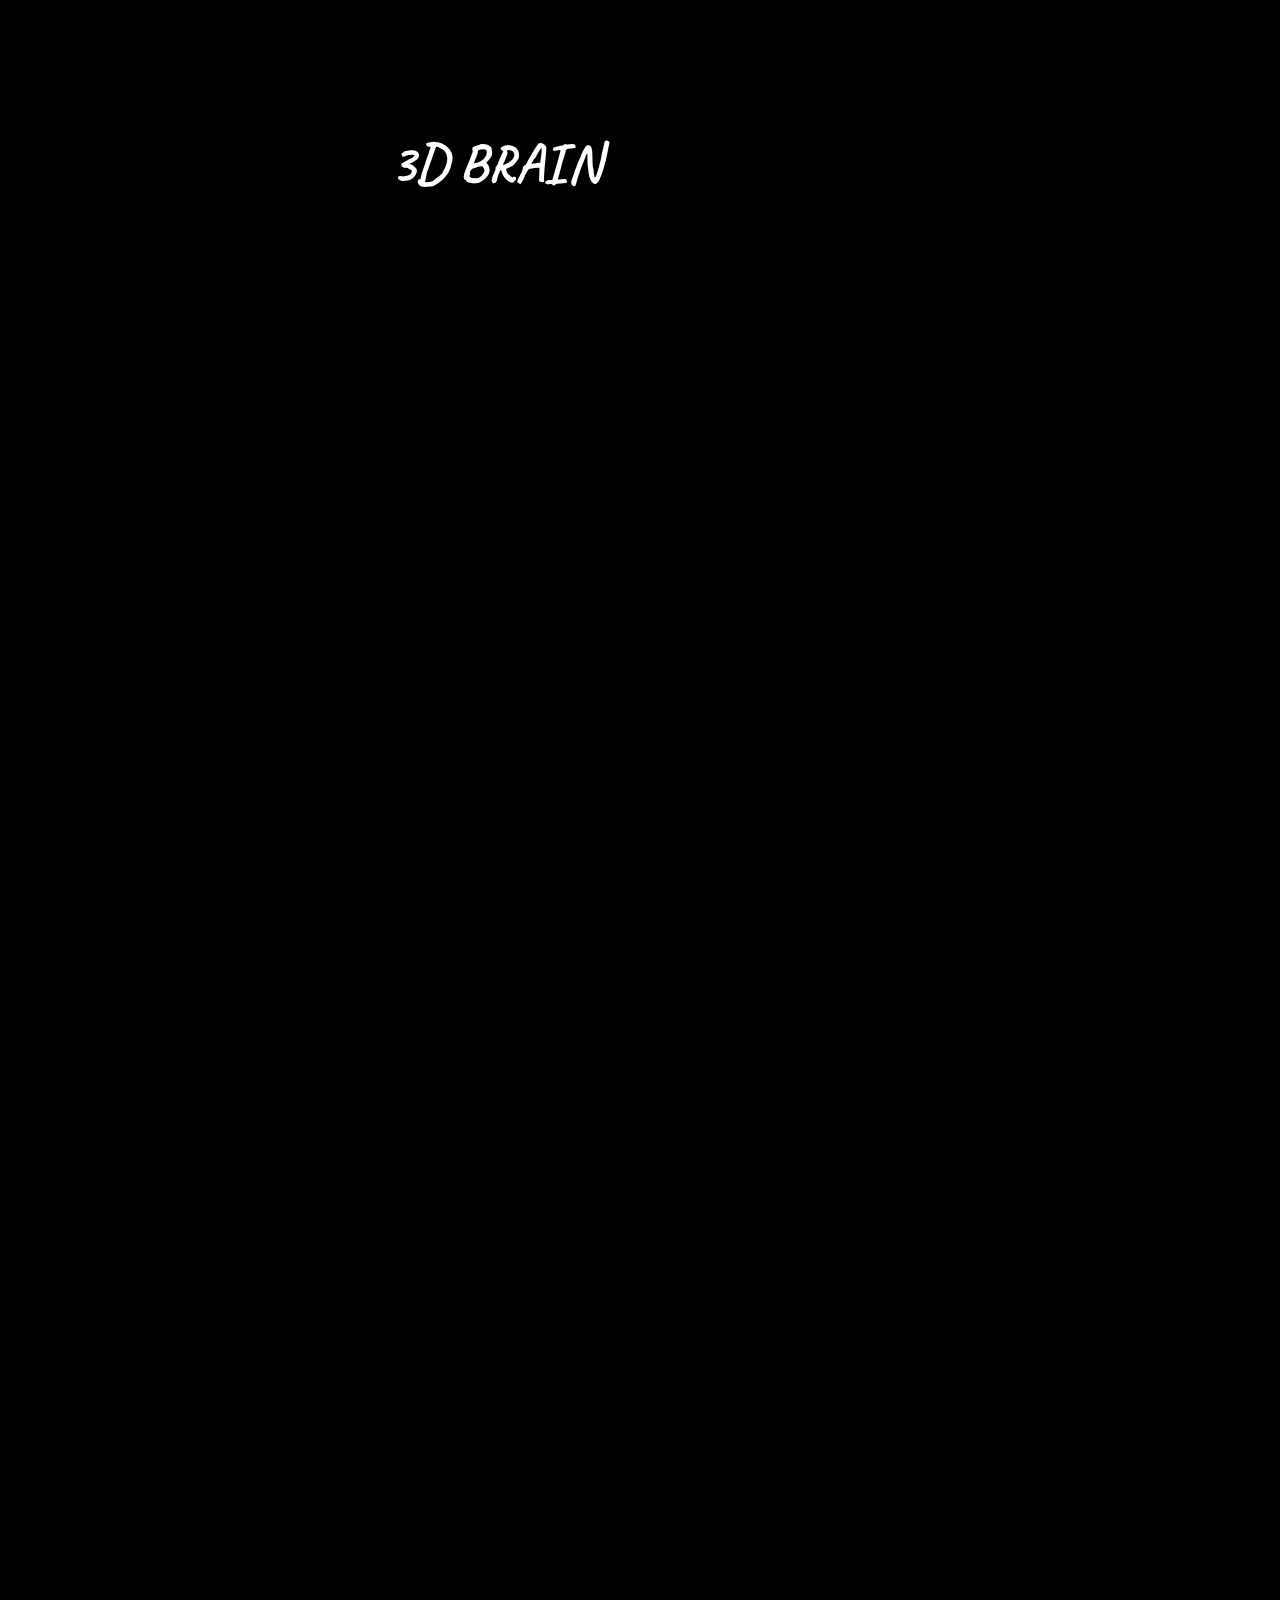
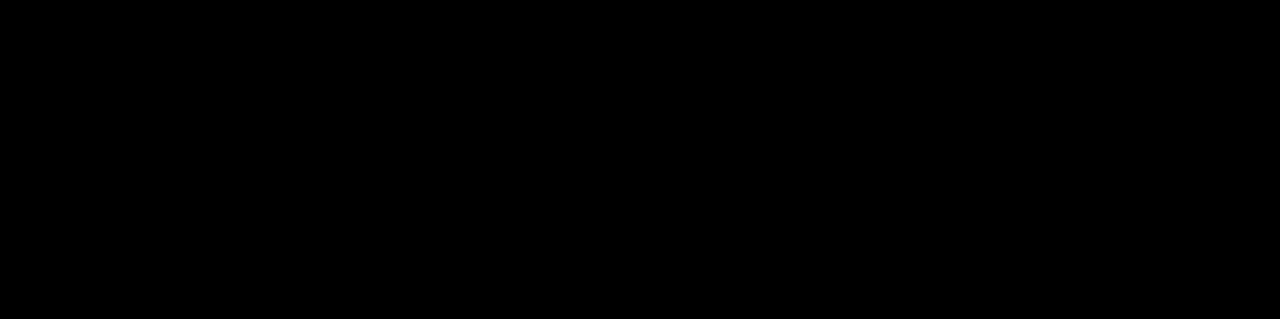
==== index.html @ a8c45642 "first commit" ====
<!DOCTYPE html>
<html lang="en">
<head>
    <meta charset="UTF-8">
    <meta http-equiv="X-UA-Compatible" content="IE=edge">
    <meta name="viewport" content="width=device-width, initial-scale=1.0">
    <link rel="stylesheet" href="css/main.css">
    <title>3D Beyin</title>
    
</head>
<main>
<body>
    <h6>3D BRAIN </h6>
    <div id="brain"></div>
    <script src="js/three.min.js" ></script>
    <script src="js/OBJLoader.js"></script>
    <script src="js/model.js"></script>
    <script src="https://threejs.org/examples/js/controls/OrbitControls.js"></script>
</body>

<canvas></canvas>
</main>
</html>
---- css/main.css ----
@import url('https://fonts.googleapis.com/css2?family=Caveat&display=swap');
h6{
    color: white;
    font-size: 55px;
    font-family: 'Caveat', cursive;
}
body {
	margin: 0;
    background-color: black;
    display: flex;
    justify-content: center; 
    overflow: hidden;
    height: 100%;
    width: 100%;
}
canvas { 
    width: 100%;
    height: 100% 
    }
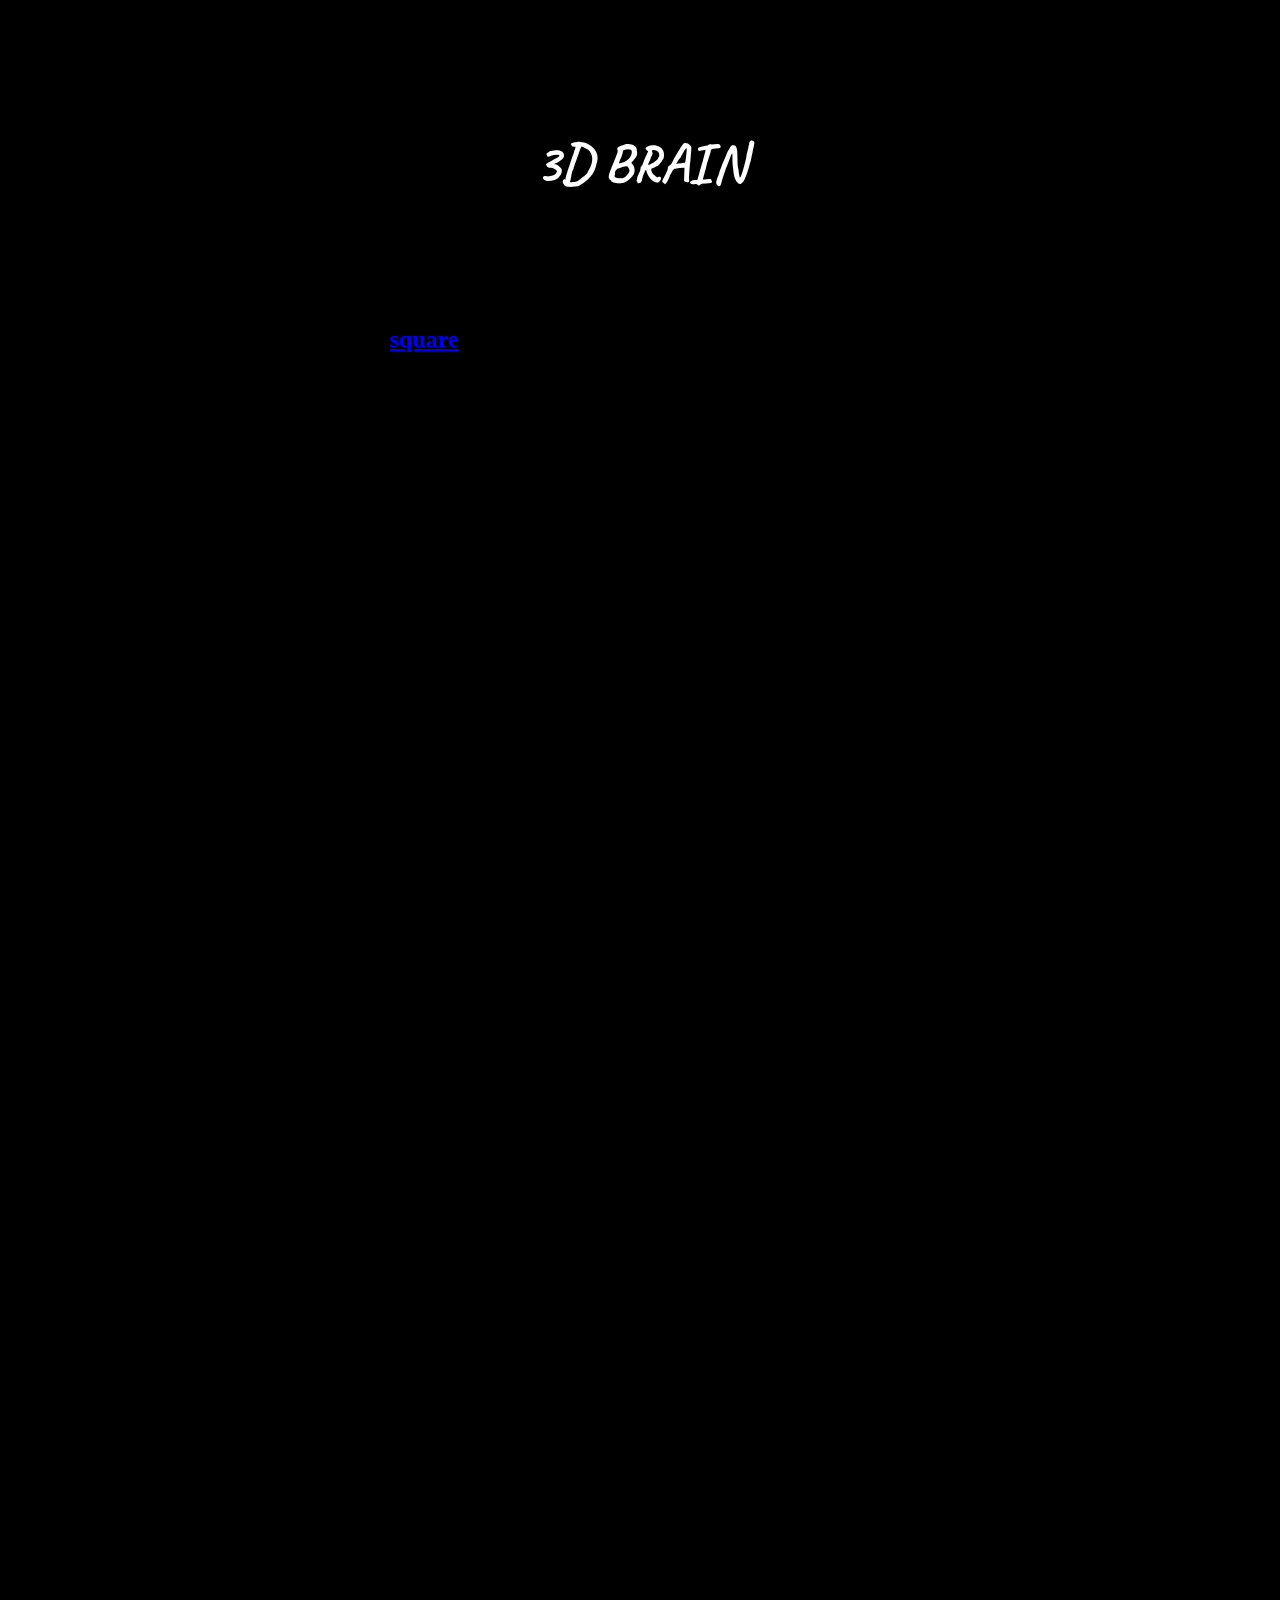
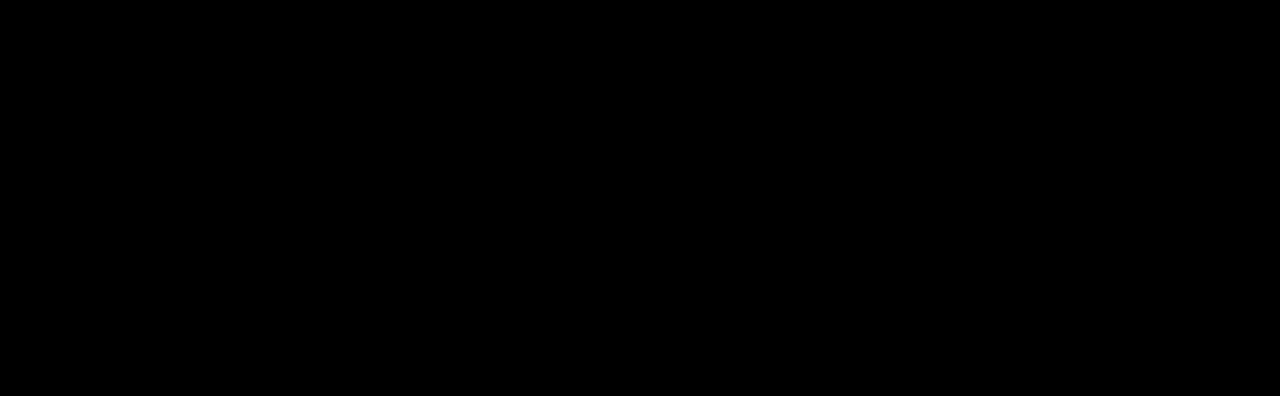
==== commit a9efdb84: "square" ====
--- a/index.html
+++ b/index.html
@@ -1,23 +1,27 @@
 <!DOCTYPE html>
 <html lang="en">
+
 <head>
     <meta charset="UTF-8">
     <meta http-equiv="X-UA-Compatible" content="IE=edge">
     <meta name="viewport" content="width=device-width, initial-scale=1.0">
     <link rel="stylesheet" href="css/main.css">
     <title>3D Beyin</title>
-    
+
 </head>
 <main>
-<body>
-    <h6>3D BRAIN </h6>
-    <div id="brain"></div>
-    <script src="js/three.min.js" ></script>
-    <script src="js/OBJLoader.js"></script>
-    <script src="js/model.js"></script>
-    <script src="https://threejs.org/examples/js/controls/OrbitControls.js"></script>
-</body>
 
-<canvas></canvas>
+    <body>
+        <h6>3D BRAIN </h6>
+        <h2><a href="main.html"> square</a></h2>
+        <div id="brain"></div>
+        <script src="js/three.min.js"></script>
+        <script src="js/OBJLoader.js"></script>
+        <script src="js/model.js"></script>
+        <script src="https://threejs.org/examples/js/controls/OrbitControls.js"></script>
+    </body>
+
+    <canvas></canvas>
 </main>
+
 </html>--- a/css/main.css
+++ b/css/main.css
@@ -1,20 +1,23 @@
 @import url('https://fonts.googleapis.com/css2?family=Caveat&display=swap');
-h6{
+h6 {
     color: white;
     font-size: 55px;
     font-family: 'Caveat', cursive;
+    text-align: center;
 }
+
 body {
-	margin: 0;
+    margin: 0;
     background-color: black;
     display: flex;
-    justify-content: center; 
-    overflow: hidden;
+    justify-content: center;
     height: 100%;
     width: 100%;
+    overflow-x: hidden;
 }
-canvas { 
+
+canvas {
     width: 100%;
-    height: 100% 
-    }
-    
+    height: 100%;
+    display: block;
+}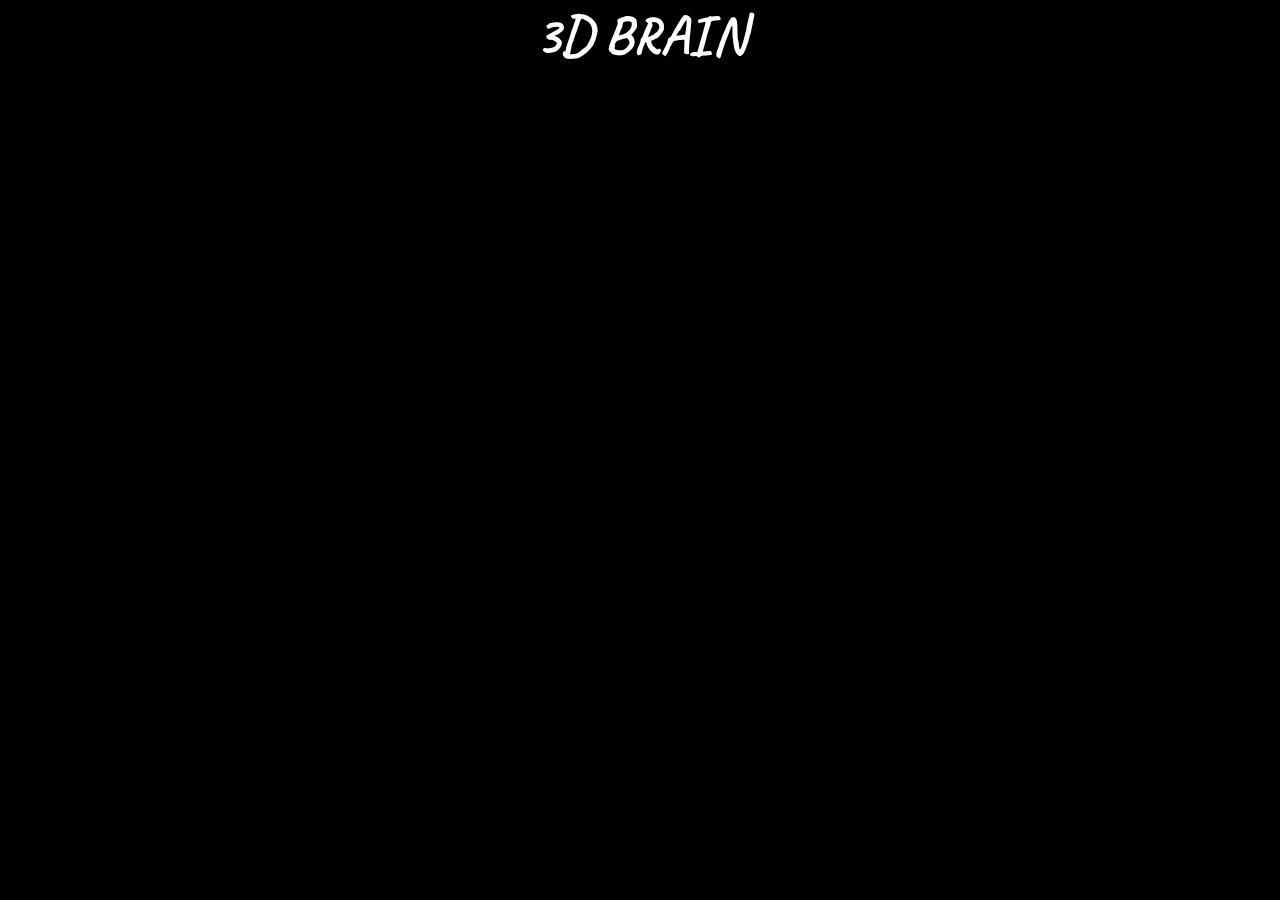
==== commit fcfa5608: "500*500" ====
--- a/index.html
+++ b/index.html
@@ -6,22 +6,20 @@
     <meta http-equiv="X-UA-Compatible" content="IE=edge">
     <meta name="viewport" content="width=device-width, initial-scale=1.0">
     <link rel="stylesheet" href="css/main.css">
-    <title>3D Beyin</title>
+    <title>Brain</title>
 
 </head>
 <main>
 
     <body>
-        <h6>3D BRAIN </h6>
-        <h2><a href="main.html"> square</a></h2>
-        <div id="brain"></div>
-        <script src="js/three.min.js"></script>
-        <script src="js/OBJLoader.js"></script>
-        <script src="js/model.js"></script>
-        <script src="https://threejs.org/examples/js/controls/OrbitControls.js"></script>
+        <section>
+            <div id="brain">
+                <h6>3D BRAIN </h6>
+                </div>
+        </section>
+        <script type="module" src="js/model.js"></script>
     </body>
 
-    <canvas></canvas>
 </main>
 
 </html>--- a/css/main.css
+++ b/css/main.css
@@ -4,20 +4,26 @@
     font-size: 55px;
     font-family: 'Caveat', cursive;
     text-align: center;
+    margin: 0;
+    top: 5px;
 }
 
 body {
     margin: 0;
     background-color: black;
-    display: flex;
-    justify-content: center;
+    text-align: center;
     height: 100%;
     width: 100%;
     overflow-x: hidden;
 }
 
-canvas {
-    width: 100%;
-    height: 100%;
-    display: block;
+section{
+    display: flex;
+    justify-content: center;
+}
+#brain{
+    position: absolute;
+    box-sizing: border-box;
+    text-align: center;
+    z-index: 1;
 }